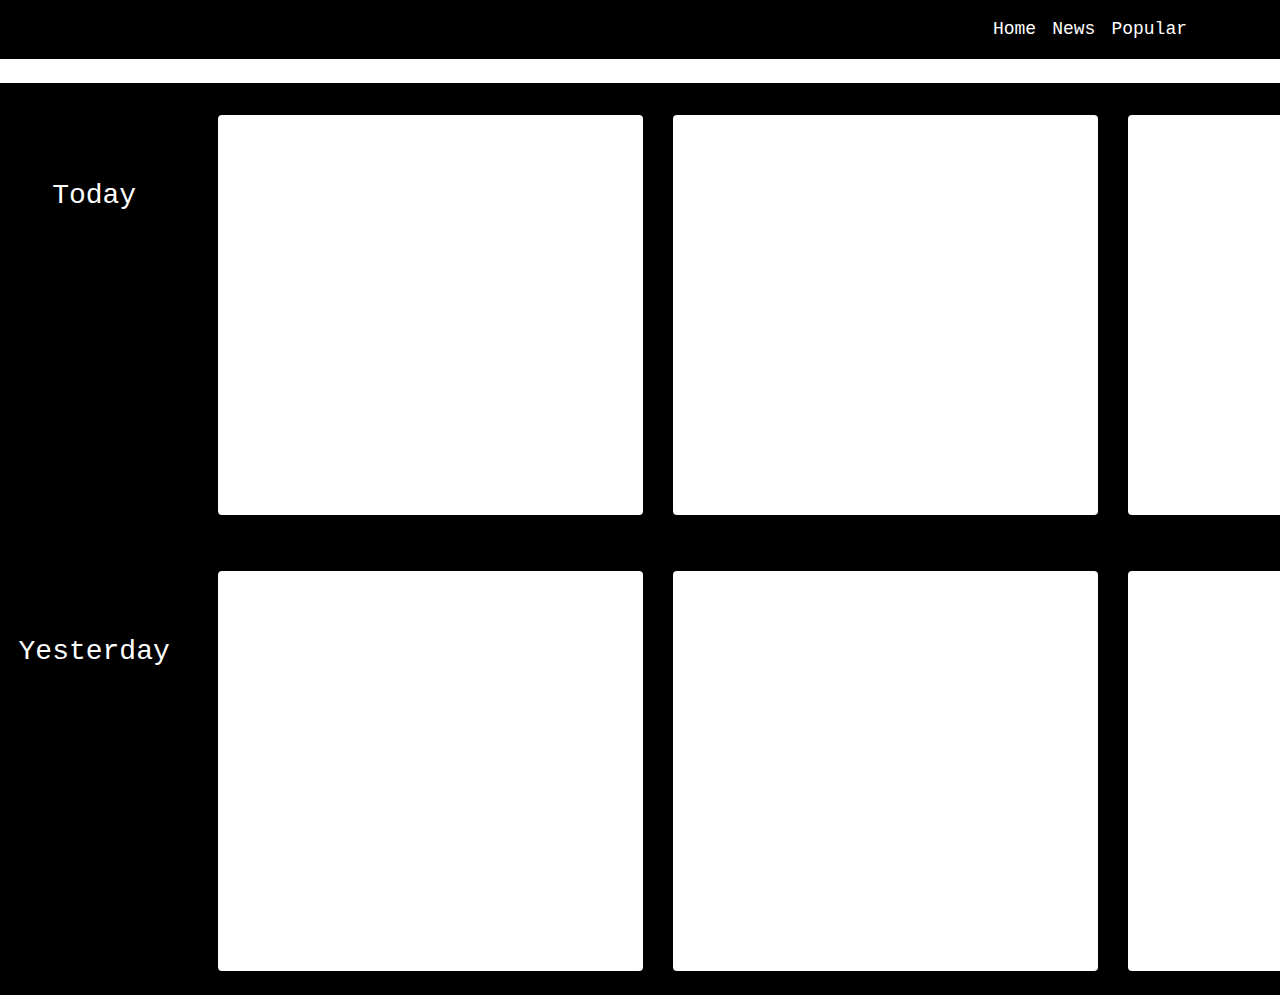
==== news.html @ ab810026 "Add files via upload" ====
<!doctype html>
<html lang="en">
  <head>

    <!-- Author -->
    <!-- Mayur Kakade -->

    <!-- Required meta tags -->
    <meta charset="utf-8">
    <meta name="viewport" content="width=device-width, initial-scale=1, shrink-to-fit=no">

    <!-- Bootstrap CSS -->
    <!-- <link rel="stylesheet" href="https://maxcdn.bootstrapcdn.com/bootstrap/3.3.7/css/bootstrap.min.css"> -->
    <link rel="stylesheet" href="https://maxcdn.bootstrapcdn.com/bootstrap/4.0.0/css/bootstrap.min.css">
    <link rel="stylesheet" href="index.css">
    <title>News</title>
  </head>
  <body>
    <!-- Navbar -->

    <nav class="navbar navbar-expand-lg navbar-dark">
        <div class="container">
            <a class="navbar-brand" href="index.html">
                <img src="https://i.pinimg.com/736x/df/aa/de/dfaade0ee5a82c77111a718befe9a381.jpg" alt="">
            </a>
        <button class="navbar-toggler" type="button" data-toggle="collapse" data-target="#navbarSupportedContent" aria-controls="navbarSupportedContent" aria-expanded="false" aria-label="Toggle navigation">
          <span class="navbar-toggler-icon"></span>
        </button>
      
        <div class="collapse navbar-collapse" id="navbarSupportedContent">
          <ul class="navbar-nav ml-auto ">
            
            <li class="nav-item active ">
              <a class="nav-link" href="index.html">Home <span class="sr-only">(current)</span></a>
            </li>
            
            <li class="nav-item active">
              <a class="nav-link" href="news.html">News</span></a>
            </li>
            
            <li class="nav-item active">
              <a class="nav-link" href="popular.html">Popular</span></a>
            </li>
            
          </ul>
        </div>
        </div>
      </nav>
<br>
    <!-- Navbar ends -->

    <!-- Card 1 starts here -->

    <div class="row">
        <div class="col-md-2 col-sm12 mt-5">
            <h3 class=" news__head mt-5 text-center">Today</h3>
        </div>
        <div class="col-md-10 col-sm-12">
               
        <div class="mt-3 scrolling-wrapper row flex-row flex-nowrap mt-4 pb-4 pt-2">
			
        <div class="col-5">
            <div class="card card-block card-1">
                <img class="img-fluid" src="https://cimg2.ibsrv.net/ibimg/hgm/1600x900-1/100/635/lamborghini-urus_100635574.jpg" alt="">
            </div>
        </div>
        <div class="col-5">
            <div class="card card-block card-2">
                <img src="https://i.pinimg.com/originals/d5/32/a7/d532a7d6cc8da3439293b7883df1358f.jpg" alt="">
            </div>
        </div>
        <div class="col-5">
            <div class="card card-block card-3">
                <img src="https://i.ytimg.com/vi/P7JOPOALhkI/maxresdefault.jpg" alt="">
            </div>
        </div>
        <div class="col-5">
            <div class="card card-block card-10">
                <img src="https://www.pixelstalk.net/wp-content/uploads/2016/09/Full-HD-Wallpapers-1080p-Cars.jpg" alt="">
            </div>
        </div>
        <hr>
</div>
        </div>
    </div>

    <!-- Card 1 ends here -->


    <!-- Card 2 starts here -->

<div class="row">
    <div class=" container col-md-2 mt-5">
        <h3 class="news__head text-center mt-5">Yesterday</h3>
    </div>
    <div class="col-md-10">                 
        <div class="scrolling-wrapper row flex-row flex-nowrap mt-4 pb-4 pt-2">        
        <div class="col-5">
            <div class="card card-block card-1">
                <img src="https://cimg2.ibsrv.net/ibimg/hgm/1600x900-1/100/635/lamborghini-urus_100635574.jpg" alt="">
            </div>
        </div>
        <div class="col-5">
            <div class="card card-block card-2">
                <img src="https://i.pinimg.com/originals/d5/32/a7/d532a7d6cc8da3439293b7883df1358f.jpg" alt="">
            </div>
        </div>
        <div class="col-5">
            <div class="card card-block card-3">
                <img src="https://i.ytimg.com/vi/P7JOPOALhkI/maxresdefault.jpg" alt="">
            </div>
        </div>
        <div class="col-5">
            <div class="card card-block card-10">
                <img src="https://www.pixelstalk.net/wp-content/uploads/2016/09/Full-HD-Wallpapers-1080p-Cars.jpg" alt="">
            </div>
        </div>
        <hr>
</div>
        </div>
    </div>

    <!-- Card 2 ends here -->




    <!-- Optional JavaScript -->
    <!-- jQuery first, then Popper.js, then Bootstrap JS -->
    <script src="https://code.jquery.com/jquery-3.2.1.slim.min.js" integrity="sha384-KJ3o2DKtIkvYIK3UENzmM7KCkRr/rE9/Qpg6aAZGJwFDMVNA/GpGFF93hXpG5KkN" crossorigin="anonymous"></script>
    <script src="https://cdnjs.cloudflare.com/ajax/libs/popper.js/1.12.9/umd/popper.min.js" integrity="sha384-ApNbgh9B+Y1QKtv3Rn7W3mgPxhU9K/ScQsAP7hUibX39j7fakFPskvXusvfa0b4Q" crossorigin="anonymous"></script>
    <script src="https://maxcdn.bootstrapcdn.com/bootstrap/4.0.0/js/bootstrap.min.js" integrity="sha384-JZR6Spejh4U02d8jOt6vLEHfe/JQGiRRSQQxSfFWpi1MquVdAyjUar5+76PVCmYl" crossorigin="anonymous"></script>
  </body>
</html>
---- index.css ----
* {
  margin: 0;
  padding: 0;
  background-color: #000;
  color: #fff;
  font-family: monospace;
  overflow-x: hidden;
}

.navbar .navbar-brand img {
  height: 50px;
}

.navbar ul li a {
  color: #fff !important;
  font-size: 18px !important;
  display: block;
}

.navbar ul li a:hover {
  background-color: white;
  color: #000 !important;
  border-radius: 6px;
}

.icon__1 {
  padding: 12px;
  font-size: 14px;
}

.icon__1 .list__1 a {
  color: whitesmoke !important;
  font-size: 1.1rem;
  text-decoration: none;
  display: block;
  padding: 5px;
  border-radius: 6px;
}

.icon__1 .list__1 a:hover {
  color: black !important;
  background-color: white;
  font-weight: bolder;
}

/* Scroll */
.scrolling-wrapper {
  overflow-x: auto;
}

.card-block {
  height: 400px;
  background-color: #fff;
  border: none;
  background-position: center;
  background-size: cover;
  transition: all 0.2s ease-in-out !important;
  overflow-y: hidden;
}
::-webkit-scrollbar {
  display: none;
}

/* Scroll */

/* Media Query */

@media only screen and (max-width: 768px) {
  .card-block {
    height: 130px;
  }

  .news__head {
    text-align: left;
  }
}
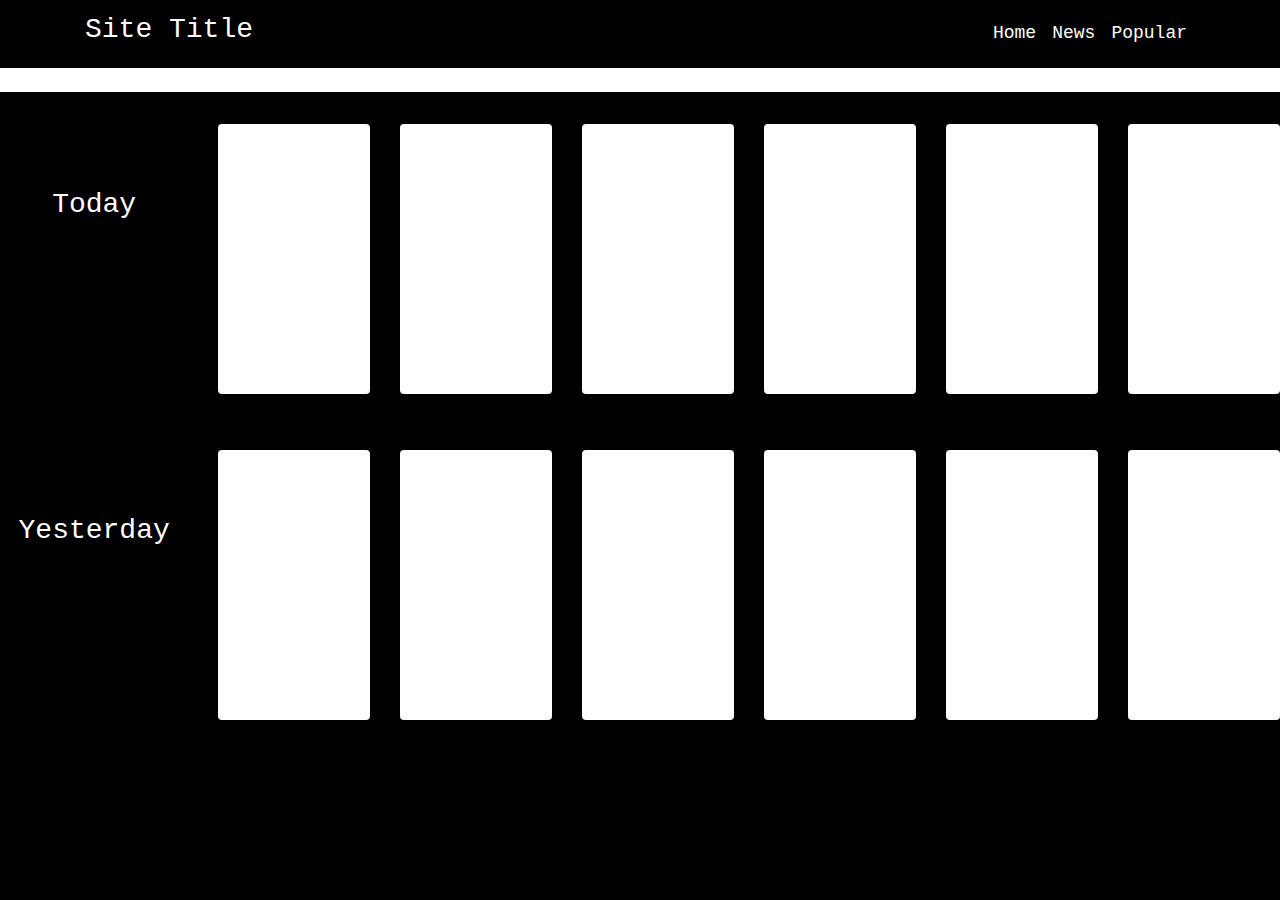
==== commit f9f5dd13: "Add files via upload" ====
--- a/news.html
+++ b/news.html
@@ -21,7 +21,8 @@
     <nav class="navbar navbar-expand-lg navbar-dark">
         <div class="container">
             <a class="navbar-brand" href="index.html">
-                <img src="https://i.pinimg.com/736x/df/aa/de/dfaade0ee5a82c77111a718befe9a381.jpg" alt="">
+                <!-- <img src=""> -->
+                <h3>Site Title</h3>
             </a>
         <button class="navbar-toggler" type="button" data-toggle="collapse" data-target="#navbarSupportedContent" aria-controls="navbarSupportedContent" aria-expanded="false" aria-label="Toggle navigation">
           <span class="navbar-toggler-icon"></span>
@@ -55,34 +56,50 @@
         <div class="col-md-2 col-sm12 mt-5">
             <h3 class=" news__head mt-5 text-center">Today</h3>
         </div>
-        <div class="col-md-10 col-sm-12">
-               
-        <div class="mt-3 scrolling-wrapper row flex-row flex-nowrap mt-4 pb-4 pt-2">
+        
+        <div class="col-md-10 col-sm-12">         
+            <div class="mt-3 scrolling-wrapper row flex-row flex-nowrap mt-4 pb-4 pt-2">
 			
-        <div class="col-5">
+        <div class="col-2">
             <div class="card card-block card-1">
-                <img class="img-fluid" src="https://cimg2.ibsrv.net/ibimg/hgm/1600x900-1/100/635/lamborghini-urus_100635574.jpg" alt="">
+                <img class="img-fluid" src="https://themoviesflix.io/wp-content/uploads/2021/07/Download-How-I-Became-a-Super-Hero-2021-Hindi-English-720p-WeB-DL-Esubs-200x300-1.jpg" alt="">
             </div>
         </div>
-        <div class="col-5">
+        <div class="col-2">
             <div class="card card-block card-2">
                 <img src="https://i.pinimg.com/originals/d5/32/a7/d532a7d6cc8da3439293b7883df1358f.jpg" alt="">
             </div>
         </div>
-        <div class="col-5">
+        <div class="col-2">
             <div class="card card-block card-3">
                 <img src="https://i.ytimg.com/vi/P7JOPOALhkI/maxresdefault.jpg" alt="">
             </div>
         </div>
-        <div class="col-5">
+        <div class="col-2">
             <div class="card card-block card-10">
                 <img src="https://www.pixelstalk.net/wp-content/uploads/2016/09/Full-HD-Wallpapers-1080p-Cars.jpg" alt="">
             </div>
         </div>
+        <div class="col-2">
+            <div class="card card-block card-3">
+                <img class="img-fluid" src="https://i1.wp.com/www.geektana.com/wp-content/uploads/2019/12/witcher-image.jpg?fit=1080%2C1080&ssl=1" alt="">
+            </div>
+        </div>
+        <div class="col-2">
+            <div class="card card-block card-10">
+                <img class="img-fluid" src="https://i.pinimg.com/474x/d6/a5/bb/d6a5bb6f3165a0cd565c1dd9c116b470.jpg" alt="">
+            </div>
+        </div>
+        <div class="col-2">
+            <div class="card card-block card-3">
+                <img class="img-fluid" src="https://images-na.ssl-images-amazon.com/images/I/51VX9rH501L.jpg" alt="">
+            </div>
+        </div>
+
         <hr>
+            </div>
+        </div>
 </div>
-        </div>
-    </div>
 
     <!-- Card 1 ends here -->
 
@@ -90,35 +107,54 @@
     <!-- Card 2 starts here -->
 
 <div class="row">
+   
     <div class=" container col-md-2 mt-5">
         <h3 class="news__head text-center mt-5">Yesterday</h3>
     </div>
+    
     <div class="col-md-10">                 
-        <div class="scrolling-wrapper row flex-row flex-nowrap mt-4 pb-4 pt-2">        
-        <div class="col-5">
-            <div class="card card-block card-1">
-                <img src="https://cimg2.ibsrv.net/ibimg/hgm/1600x900-1/100/635/lamborghini-urus_100635574.jpg" alt="">
+        <div class="mt-3 scrolling-wrapper row flex-row flex-nowrap mt-4 pb-4 pt-2">
+			
+            <div class="col-2">
+                <div class="card card-block card-1">
+                    <img class="img-fluid" src="https://themoviesflix.io/wp-content/uploads/2021/07/Download-How-I-Became-a-Super-Hero-2021-Hindi-English-720p-WeB-DL-Esubs-200x300-1.jpg" alt="">
+                </div>
             </div>
-        </div>
-        <div class="col-5">
-            <div class="card card-block card-2">
-                <img src="https://i.pinimg.com/originals/d5/32/a7/d532a7d6cc8da3439293b7883df1358f.jpg" alt="">
+            <div class="col-2">
+                <div class="card card-block card-2">
+                    <img src="https://i.pinimg.com/originals/d5/32/a7/d532a7d6cc8da3439293b7883df1358f.jpg" alt="">
+                </div>
             </div>
-        </div>
-        <div class="col-5">
-            <div class="card card-block card-3">
-                <img src="https://i.ytimg.com/vi/P7JOPOALhkI/maxresdefault.jpg" alt="">
+            <div class="col-2">
+                <div class="card card-block card-3">
+                    <img src="https://i.ytimg.com/vi/P7JOPOALhkI/maxresdefault.jpg" alt="">
+                </div>
             </div>
-        </div>
-        <div class="col-5">
-            <div class="card card-block card-10">
-                <img src="https://www.pixelstalk.net/wp-content/uploads/2016/09/Full-HD-Wallpapers-1080p-Cars.jpg" alt="">
+            <div class="col-2">
+                <div class="card card-block card-10">
+                    <img src="https://www.pixelstalk.net/wp-content/uploads/2016/09/Full-HD-Wallpapers-1080p-Cars.jpg" alt="">
+                </div>
             </div>
-        </div>
-        <hr>
+            <div class="col-2">
+                <div class="card card-block card-3">
+                    <img class="img-fluid" src="https://i1.wp.com/www.geektana.com/wp-content/uploads/2019/12/witcher-image.jpg?fit=1080%2C1080&ssl=1" alt="">
+                </div>
+            </div>
+            <div class="col-2">
+                <div class="card card-block card-10">
+                    <img class="img-fluid" src="https://i.pinimg.com/474x/d6/a5/bb/d6a5bb6f3165a0cd565c1dd9c116b470.jpg" alt="">
+                </div>
+            </div>
+            <div class="col-2">
+                <div class="card card-block card-3">
+                    <img class="img-fluid" src="https://images-na.ssl-images-amazon.com/images/I/51VX9rH501L.jpg" alt="">
+                </div>
+            </div>
+    
+            <hr>
+                </div>
+    </div>
 </div>
-        </div>
-    </div>
 
     <!-- Card 2 ends here -->
 
--- a/index.css
+++ b/index.css
@@ -49,7 +49,7 @@
 }
 
 .card-block {
-  height: 400px;
+  height: 270px;
   background-color: #fff;
   border: none;
   background-position: center;
@@ -67,7 +67,7 @@
 
 @media only screen and (max-width: 768px) {
   .card-block {
-    height: 130px;
+    max-height: 50px;
   }
 
   .news__head {
